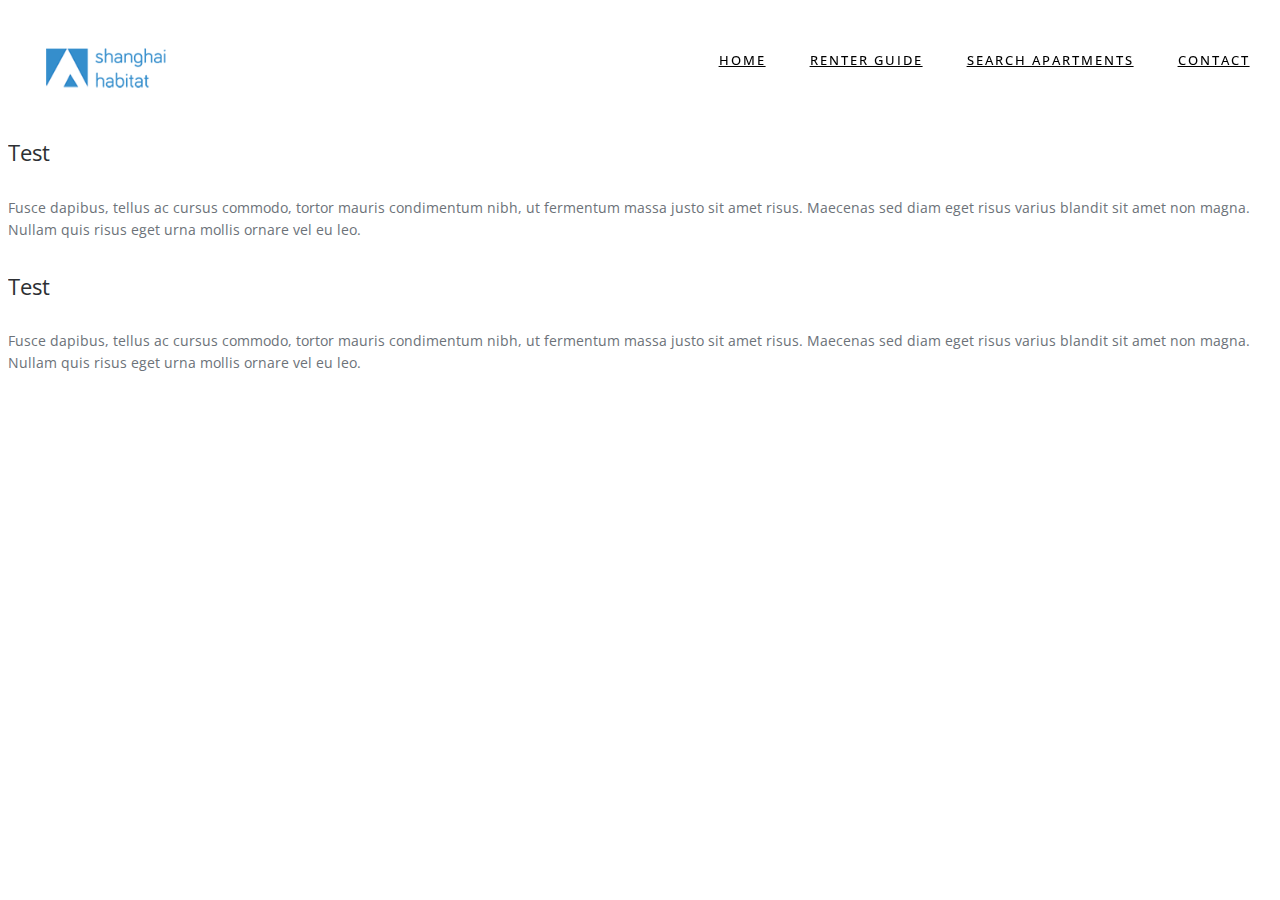
==== contact.html @ 6650846b "0619 change" ====
<!doctype html>
<!--[if lt IE 7]>      <html class="no-js lt-ie9 lt-ie8 lt-ie7" lang=""> <![endif]-->
<!--[if IE 7]>         <html class="no-js lt-ie9 lt-ie8" lang=""> <![endif]-->
<!--[if IE 8]>         <html class="no-js lt-ie9" lang=""> <![endif]-->
<!--[if gt IE 8]><!--> <html class="no-js" lang=""> <!--<![endif]-->

<head>
  <meta charset="utf-8">
  <meta name="description" content="">
  <meta name="viewport" content="width=device-width, initial-scale=1">
  <title>Apartments in Shanghai:SHH</title>
  <link rel="stylesheet" href="css/bootstrap.min.css">
  <link rel="stylesheet" href="css/flexslider.css">
  <link rel="stylesheet" href="css/main.css">
  <link rel="stylesheet" href="css/responsive.css">
  <link rel="stylesheet" href="css/animate.min.css">
  <link rel="stylesheet" href="https://maxcdn.bootstrapcdn.com/font-awesome/4.4.0/css/font-awesome.min.css">
  <link rel="shortcut icon" href="images/logo/favicon.ico">
</head>

<body>

<!-- Header Section -->
<section class="tophead" role="tophead">
  <!-- Navigation Section -->
  <header id="header">
    <div class="header-content clearfix"> <a class="logo" href="#"><img src="images/logo/logo.png" width="120px"></a>
      <nav class="navigation" role="navigation">
        <ul class="primary-nav">
          <li><a href="index.html">Home</a></li>
          <li><a href="renter-guide.html">Renter Guide</a></li>
          <li><a href="search.html">Search Apartments</a></li>
          <li><a href="#contact">Contact</a></li>
        </ul>
      </nav>
      <a href="#" class="nav-toggle">Menu<span></span></a> </div>
  </header>
</section>
<!-- Navigation Section -->

  <!-- Testlist Section --> 
  
<section id="section" class="section test-list">
  <div class="container-fluid">
    <div class="row">
      <div class="col-md-8 col-sm-8">
        <div class="test-list-content">
          <h4>Test</h4>
          <p>Fusce dapibus, tellus ac cursus commodo, tortor mauris condimentum nibh, ut fermentum massa justo sit amet risus. Maecenas sed diam eget risus varius blandit sit amet non magna. Nullam quis risus eget urna mollis ornare vel eu leo.</p>
        </div>
      </div>
    </div>
  </div>

  <div class="container-fluid">
    <div class="row">
      <div class="col-md-8 col-sm-8">
        <div class="test-list-content">
          <h4>Test</h4>
          <p>Fusce dapibus, tellus ac cursus commodo, tortor mauris condimentum nibh, ut fermentum massa justo sit amet risus. Maecenas sed diam eget risus varius blandit sit amet non magna. Nullam quis risus eget urna mollis ornare vel eu leo.</p>
        </div>
      </div>
    </div>
  </div>

  
</section>

</body>
</html>

<!-- JS FILES --> 
<script src="https://ajax.googleapis.com/ajax/libs/jquery/1.11.3/jquery.min.js"></script> 
<script src="js/bootstrap.min.js"></script> 
<script src="js/jquery.flexslider-min.js"></script> 
<script src="js/retina.min.js"></script> 
<script src="js/modernizr.js"></script> 
<script src="js/main.js"></script>
</body>
</html>
---- css/main.css ----
@import url(http://fonts.googleapis.com/css?family=Open%20Sans:300,400,500,600,700);
/* ------------------------------------------------------------------------------
	 Typography
-------------------------------------------------------------------------------*/
p {
	font-size: 14px;
	line-height: 22.4px;
	color: #6c7279;
}
h1 {
	font-size: 65px;
	color: #2d3033;
}
h2 {
	font-size: 40px;
	color: #2d3033;
}
h3 {
	font-size: 28px;
	color: #2d3033;
	font-weight: 300;
}
h4 {
	font-size: 22px;
	color: #2d3033;
	font-weight: 400;
}
h5 {
	font-size: 14px;
	color: #2d3033;
	text-transform: uppercase;
	font-weight: 700;
}
.btn {
	background-color: #333;
	margin-top: 40px;
	color: #fff;
	font-size: 12px;
	font-weight: 600;
	letter-spacing: 1px;
	border-radius: 0px;
	padding: 3% 7%;
	display: inline-block;
	text-transform: uppercase;
}
.btn:hover, .btn:focus {
	background-color: #000;
	color: #fff;
}
.btn-large {
	padding: 15px 40px;
}
/* ------------------------------------------------------------------------------
	 General Style
-------------------------------------------------------------------------------*/
a {
	color: #e84545;
}
a:hover, a:focus {
	text-decoration: none;
	-moz-transition: background-color, color, 0.3s;
	-o-transition: background-color, color, 0.3s;
	-webkit-transition: background-color, color, 0.3s;
	transition: background-color, color, 0.3s;
}
body {
	font-family: "Open Sans", sans-serif;
	font-weight: 400;
	color: #6c7279;
}
ul, ol {
	margin: 0;
	padding: 0;
}
ul li {
	list-style: none;
}
.section {
	padding: 100px 0;
}
.no-padding {
	padding: 0;
}
.no-gutter [class*=col-] {
	padding-right: 0;
	padding-left: 0;
}
.copyrights{
	text-indent:-9999px;
	height:0;
	line-height:0;
	font-size:0;
	overflow:hidden;
}
/* ------------------------------------------------------------------------------
	 Header & navigation
-------------------------------------------------------------------------------*/
#header {
	position: fixed;
	width: 94%;
	z-index: 999;
	margin-left: 3%;
	margin-right: 3%;

}
#header .header-content {
	margin: 0 auto;
	padding: 40px 0;
	width: 100%;
	-moz-transition: padding 0.3s;
	-o-transition: padding 0.3s;
	-webkit-transition: padding 0.3s;
	transition: padding 0.3s;

}
#header .logo {
	font-size: 15px;
	color: #000;
	font-weight: 700;
	float: left;
	text-transform: uppercase;
}
#header.fixed {
	background-color: #fff;

}
#header.fixed .header-content {
	border-bottom: 0;
	padding: 25px 0;
}
#header.fixed .nav-toggle {
	top: 18px;
}
.navigation.open {
	opacity: 0.9;
	visibility: visible;
	-moz-transition: opacity 0.5s;
	-o-transition: opacity 0.5s;
	-webkit-transition: opacity 0.5s;
	transition: opacity 0.5s;
}
.navigation {
	float: right;
}
.navigation li {
	display: inline-block;
}
.navigation a {
	color: #000;
	font-size: 13px;
	font-weight: 500;
	margin-left: 40px;
	letter-spacing: 2px;
	text-transform: uppercase;
}
.navigation a:hover, .navigation a.active {
	color: #bcbcbc;
}
.nav-toggle {
	display: none;
	height: 44px;
	overflow: hidden;
	position: fixed;
	right: 5%;
	text-indent: 100%;
	top: 32px;
	white-space: nowrap;
	width: 44px;
	z-index: 99999;
	-moz-transition: all 0.3s;
	-o-transition: all 0.3s;
	-webkit-transition: all 0.3s;
	transition: all 0.3s;
}
.nav-toggle:before, .nav-toggle:after {
	border-radius: 50%;
	content: "";
	height: 100%;
	left: 0;
	position: absolute;
	top: 0;
	width: 100%;
	-moz-transform: translateZ(0);
	-ms-transform: translateZ(0);
	-webkit-transform: translateZ(0);
	transform: translateZ(0);
	-moz-backface-visibility: hidden;
	-webkit-backface-visibility: hidden;
	backface-visibility: hidden;
	-moz-transition-property: -moz-transform;
	-o-transition-property: -o-transform;
	-webkit-transition-property: -webkit-transform;
	transition-property: transform;
}
.nav-toggle:before {
	background-color: #e84545;
	-moz-transform: scale(1);
	-ms-transform: scale(1);
	-webkit-transform: scale(1);
	transform: scale(1);
	-moz-transition-duration: 0.3s;
	-o-transition-duration: 0.3s;
	-webkit-transition-duration: 0.3s;
	transition-duration: 0.3s;
}
.nav-toggle:after {
	background-color: #e84545;
	-moz-transform: scale(0);
	-ms-transform: scale(0);
	-webkit-transform: scale(0);
	transform: scale(0);
	-moz-transition-duration: 0s;
	-o-transition-duration: 0s;
	-webkit-transition-duration: 0s;
	transition-duration: 0s;
}
.nav-toggle span {
	background-color: #fff;
	bottom: auto;
	display: inline-block;
	height: 3px;
	left: 50%;
	position: absolute;
	right: auto;
	top: 50%;
	width: 18px;
	z-index: 10;
	-moz-transform: translateX(-50%) translateY(-50%);
	-ms-transform: translateX(-50%) translateY(-50%);
	-webkit-transform: translateX(-50%) translateY(-50%);
	transform: translateX(-50%) translateY(-50%);
}
.nav-toggle span:before, .nav-toggle span:after {
	background-color: #fff;
	content: "";
	height: 100%;
	position: absolute;
	right: 0;
	top: 0;
	width: 100%;
	-moz-transform: translateZ(0);
	-ms-transform: translateZ(0);
	-webkit-transform: translateZ(0);
	transform: translateZ(0);
	-moz-backface-visibility: hidden;
	-webkit-backface-visibility: hidden;
	backface-visibility: hidden;
	-moz-transition: -moz-transform 0.3s;
	-o-transition: -o-transform 0.3s;
	-webkit-transition: -webkit-transform 0.3s;
	transition: transform 0.3s;
}
.nav-toggle span:before {
	-moz-transform: translateY(-6px) rotate(0deg);
	-ms-transform: translateY(-6px) rotate(0deg);
	-webkit-transform: translateY(-6px) rotate(0deg);
	transform: translateY(-6px) rotate(0deg);
}
.nav-toggle span:after {
	-moz-transform: translateY(6px) rotate(0deg);
	-ms-transform: translateY(6px) rotate(0deg);
	-webkit-transform: translateY(6px) rotate(0deg);
	transform: translateY(6px) rotate(0deg);
}
.nav-toggle.close-nav:before {
	-moz-transform: scale(0);
	-ms-transform: scale(0);
	-webkit-transform: scale(0);
	transform: scale(0);
}
.nav-toggle.close-nav:after {
	-moz-transform: scale(1);
	-ms-transform: scale(1);
	-webkit-transform: scale(1);
	transform: scale(1);
}
.nav-toggle.close-nav span {
	background-color: rgba(255, 255, 255, 0);
}
.nav-toggle.close-nav span:before, .nav-toggle.close-nav span:after {
	background-color: #fff;
}
.nav-toggle.close-nav span:before {
	-moz-transform: translateY(0) rotate(45deg);
	-ms-transform: translateY(0) rotate(45deg);
	-webkit-transform: translateY(0) rotate(45deg);
	transform: translateY(0) rotate(45deg);
}
.nav-toggle.close-nav span:after {
	-moz-transform: translateY(0) rotate(-45deg);
	-ms-transform: translateY(0) rotate(-45deg);
	-webkit-transform: translateY(0) rotate(-45deg);
	transform: translateY(0) rotate(-45deg);
}
/* ------------------------------------------------------------------------------
	 Header Slider
-------------------------------------------------------------------------------*/

.carousel {
	width: 94%;
	height: 450px;
	margin: auto;

}
.item, .active, .carousel-inner {
	height: 100%;
}
.carousel-caption {
	bottom: 40%;
	color: #fff;
	left: 15%;
	padding-bottom: 20px;
	padding-top: 20px;
	position: absolute;
	right: 15%;
	text-align: center;
	z-index: 10;
}
.carousel-caption h3 {
	font-family: "Open Sans", sans-serif;
	color: white;
	text-shadow: none;
	font-size: 31px;
	font-weight: 700;
	text-transform: uppercase;
	letter-spacing: 5px;
}
.carousel-caption p {
	font-family: "Open Sans", sans-serif;
	color: white;
	text-shadow: none;
	font-size: 13px;
	font-weight: 400;
	letter-spacing: 2px;
}
.carousel-control.left {
	background: none;
}
.carousel-control.right {
	background: none;
}
.carousel-control {
	opacity: 1;
	text-shadow: none;
}
/* ------------------------------------------------------------------------------
	 Welcome
-------------------------------------------------------------------------------*/
.welcome {
	width: 94%;
	margin: auto;
	padding-top: 12%;
	padding-bottom: 2%;
	padding-left: 8%;
}

.welcome-color{
color: #3498db;
	font-weight: 400;
}

.welcome h3{
font-size: 40px ;
}
/* ------------------------------------------------------------------------------
	 listing
-------------------------------------------------------------------------------*/
.listing {
	width: 92%;
	margin: auto;
}
.listing-content{
text-align: center;
}


/* ------------------------------------------------------------------------------
	 Services
-------------------------------------------------------------------------------*/
.services {
	width: 94%;
	margin: auto;
	background-color: #f2f2f2;
}
.services h4 {
	font-size: 33px;
	line-height: 33px;
	letter-spacing: 2px;
	font-weight: 300;
}
.services h5 {
	font-size: 21px;
	font-weight: 300;
	margin-bottom: 10%;
	text-transform: none;
}
.services p {
	color: #6c7279;
	font-size: 13px;
	font-weight: 400;
	margin-top: 7%;
}
.services-content {
	margin: 50px;
}
.services-content li a {
	color: #6c7279;
	line-height: 30px;
}
.services-content li a:hover {
	color: #000;
}
/* ------------------------------------------------------------------------------
	 Portfolio
-------------------------------------------------------------------------------*/
#portfolio {
	width: 92%;
	margin: auto;
}
#portfolio .portfolio-item {
	right: 0;
	margin: 0 0 2px;
	padding: 0 1px;
}
#portfolio .portfolio-item .portfolio-link {
	display: block;
	position: relative;
	margin: 0 auto;
}
#portfolio .portfolio-item .portfolio-link .caption {
	position: absolute;
	width: 100%;
	height: 100%;
	opacity: 0;
	background: rgba(58, 54, 54, .9);
	-webkit-transition: all ease .5s;
	-moz-transition: all ease .5s;
	transition: all ease .5s;
}
#portfolio .portfolio-item .portfolio-link .caption:hover {
	opacity: 1;
}
#portfolio .portfolio-item .portfolio-link .caption .caption-content {
	position: absolute;
	top: 50%;
	width: 100%;
	height: 20px;
	margin-top: -12px;
	text-align: center;
	font-size: 20px;
	color: #fff;
}
#portfolio .portfolio-item .portfolio-link .caption .caption-content i {
	margin-top: -12px;
}
#portfolio .portfolio-item .portfolio-link .caption .caption-content h3 {
	margin: 0;
	color: #e9eaed;
	font-size: 17px;
	letter-spacing: 4px;
	text-transform: uppercase;
}
#portfolio .portfolio-item .portfolio-link .caption .caption-content h4 {
	margin: 10px 0;
	color: #e9eaed;
	font-size: 12px;
	letter-spacing: 2px;
	text-transform: uppercase;
}
#portfolio * {
	z-index: 2;
}
/* ------------------------------------------------------------------------------
	 Testimonials
-------------------------------------------------------------------------------*/
.testimonials {
	width: 94%;
	margin: auto;
	background-color: #333;
	position: relative;
	text-align: center;
}
.testimonials blockquote {
	border: 0;
	margin: 0;
	padding: 100px 15%;
}
.testimonials h1 {
	color: #fff;
	font: 19px "Open Sans", sans-serif;
	font-weight: 300;
	letter-spacing: 1px;
}
.testimonials p {
	color: #fff;
	display: block;
	font-size: 11px;
	font-style: normal;
	letter-spacing: 2px;
	font-weight: 400;
	margin-top: 30px;
	text-transform: uppercase;
}
/* ------------------------------------------------------------------------------
	 Footer
-------------------------------------------------------------------------------*/
.footer {
	width: 94%;
	margin: auto;
	text-align: left;
	padding-top: 5%;
	padding-bottom: 7%;
}
.footer h4 {
	font-size: 13px;
	color: #000;
	margin: 0 0 15px 0;
	padding: 0px;
}
.footer p {
	font-size: 11px;
	color: #6c7279;
}
.footer a {
	color: #000;
}
.footer a:hover {
	text-decoration: underline;
}
.footer .footer-share {
	margin-top: 0;
}
.footer .footer-share li {
	display: inline-block;
	float: none;
}
.footer .footer-share a {
	border: none;
	font-size: 13px;
	color: #000;
	letter-spacing: 15px;
}
.footer .fa-heart {
	color: #e84545;
	font-size: 11px;
	margin: 0 2px;
}
/* ------------------------------------------------------------------------------
	 Work Detial 
-------------------------------------------------------------------------------*/

.work-detail {
	width: 94%;
	margin: auto;
}
.work-detail-margin {
	margin-top: 7%;
}
.detail-image img {
	width: 100%;
}
.detail-contentbox {
	background-color: #f2f2f2;
	padding: 3%;
}
.detail-content h4 {
	font-size: 27px;
	line-height: 27px;
	letter-spacing: 1px;
	font-weight: 300;
}
.detail-content p {
	color: #6c7279;
	font-size: 13px;
	font-weight: 400;
	margin-top: 7%;
}
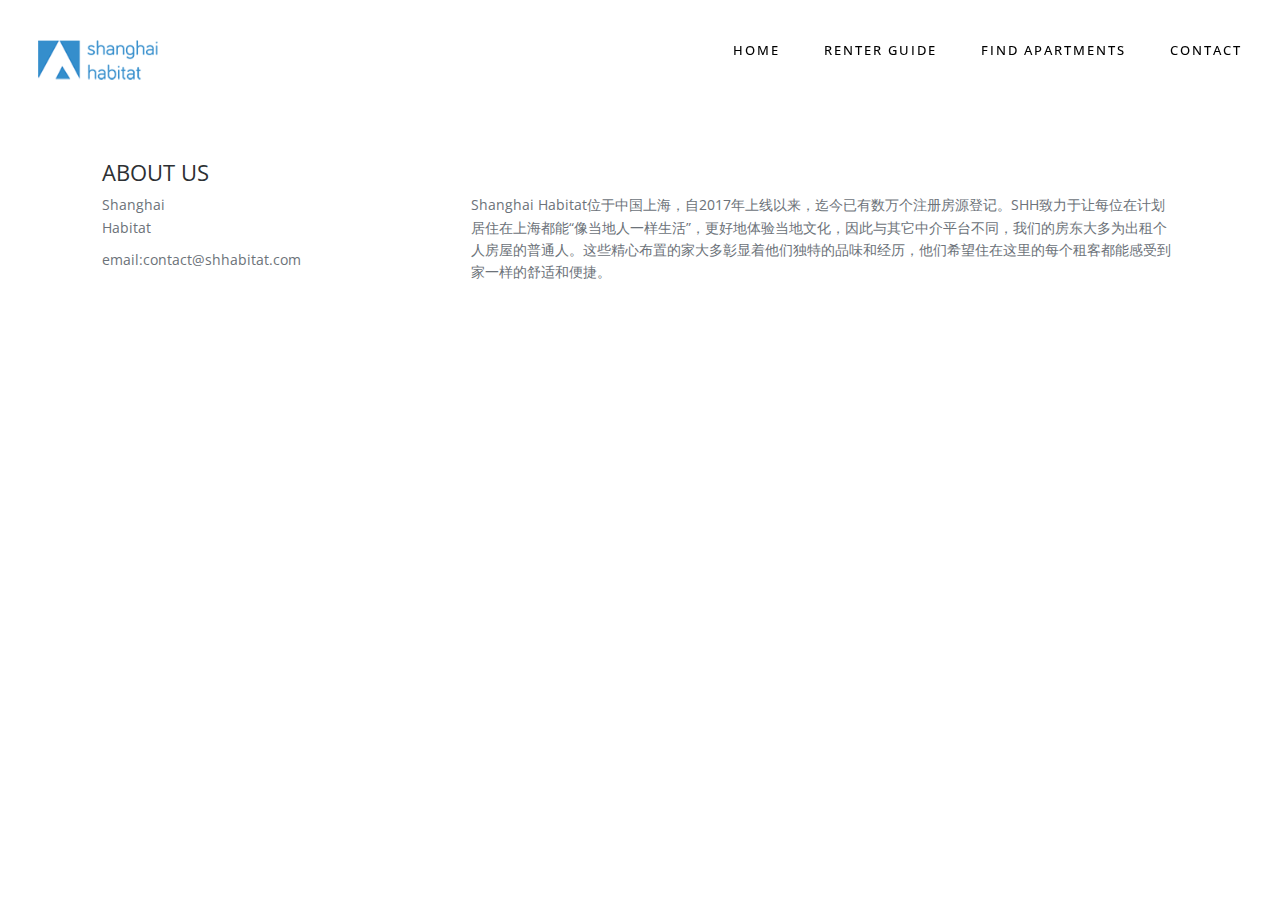
==== commit acc79170: "0622 change2" ====
--- a/contact.html
+++ b/contact.html
@@ -29,7 +29,7 @@
         <ul class="primary-nav">
           <li><a href="index.html">Home</a></li>
           <li><a href="renter-guide.html">Renter Guide</a></li>
-          <li><a href="search.html">Search Apartments</a></li>
+          <li><a href="search.html">Find Apartments</a></li>
           <li><a href="#contact">Contact</a></li>
         </ul>
       </nav>
@@ -40,31 +40,25 @@
 
   <!-- Testlist Section --> 
   
-<section id="section" class="section test-list">
-  <div class="container-fluid">
+<section id="contact" class="section padding-top side-margin">
+	<h4>ABOUT US</h4>
+  <div class="container-fluid no-padding">
     <div class="row">
-      <div class="col-md-8 col-sm-8">
-        <div class="test-list-content">
-          <h4>Test</h4>
-          <p>Fusce dapibus, tellus ac cursus commodo, tortor mauris condimentum nibh, ut fermentum massa justo sit amet risus. Maecenas sed diam eget risus varius blandit sit amet non magna. Nullam quis risus eget urna mollis ornare vel eu leo.</p>
-        </div>
+      <div class="col-md-4">
+          <p>Shanghai<br>Habitat</p>
+					<p>email:contact@shhabitat.com</p>
       </div>
-    </div>
+
+      <div class="col-md-8">
+					<p>Shanghai Habitat位于中国上海，自2017年上线以来，迄今已有数万个注册房源登记。SHH致力于让每位在计划居住在上海都能“像当地人一样生活”，更好地体验当地文化，因此与其它中介平台不同，我们的房东大多为出租个人房屋的普通人。这些精心布置的家大多彰显着他们独特的品味和经历，他们希望住在这里的每个租客都能感受到家一样的舒适和便捷。 </p>
+      </div>
+          </div>
   </div>
+  </section>
 
-  <div class="container-fluid">
-    <div class="row">
-      <div class="col-md-8 col-sm-8">
-        <div class="test-list-content">
-          <h4>Test</h4>
-          <p>Fusce dapibus, tellus ac cursus commodo, tortor mauris condimentum nibh, ut fermentum massa justo sit amet risus. Maecenas sed diam eget risus varius blandit sit amet non magna. Nullam quis risus eget urna mollis ornare vel eu leo.</p>
-        </div>
-      </div>
-    </div>
-  </div>
 
-  
-</section>
+
+
 
 </body>
 </html>
--- a/css/main.css
+++ b/css/main.css
@@ -1,9 +1,10 @@
-
 
 @import url(http://fonts.googleapis.com/css?family=Open%20Sans:300,400,500,600,700);
+
 /* ------------------------------------------------------------------------------
 	 Typography
 -------------------------------------------------------------------------------*/
+
 p {
 	font-size: 14px;
 	line-height: 22.4px;
@@ -52,12 +53,51 @@
 .btn-large {
 	padding: 15px 40px;
 }
+
+
+.btn-outline {
+	margin: auto;
+	padding: 10px;
+	background-color: white;
+	color: #3498db;
+	border: 2px solid #3498db;
+	border-radius: 8px;
+	-webkit-transition-duration: 0.4s; /* Safari */
+	transition-duration: 0.4s;
+}
+
+.btn-outline:hover{
+	background-color:#3498db;
+	color: white;
+}
+
+
+.btn-guide {
+	margin: auto;
+	padding: 10px;
+	background-color: #3498db;
+    color: white;
+    border: 2px solid #3498db;
+    border-radius: 8px;
+    -webkit-transition-duration: 0.4s; /* Safari */
+    transition-duration: 0.4s;
+}
+
+.btn-guide:hover{
+	background-color:white;
+	color: #3498db;
+	border: 2px solid #3498db;
+}
+
+a:focus,input{outline:none;}
+area, a, a img,input{blr:expression(this.onFocus=this.blur());}
 /* ------------------------------------------------------------------------------
 	 General Style
 -------------------------------------------------------------------------------*/
 a {
-	color: #e84545;
-}
+	color: #6c7279;
+}
+
 a:hover, a:focus {
 	text-decoration: none;
 	-moz-transition: background-color, color, 0.3s;
@@ -78,10 +118,18 @@
 	list-style: none;
 }
 .section {
-	padding: 100px 0;
+	padding: 50px 0;
 }
 .no-padding {
 	padding: 0;
+}
+.padding-top{
+	padding-top: 150px
+}
+
+.side-margin{
+	margin-left: 8%;
+	margin-right: 8%;
 }
 .no-gutter [class*=col-] {
 	padding-right: 0;
@@ -93,6 +141,19 @@
 	line-height:0;
 	font-size:0;
 	overflow:hidden;
+}
+
+.blue{
+	color: #3498db;
+}
+
+.center{
+text-align: center;
+}
+
+.side-padding{
+	padding-left: 8%;
+	padding-right: 8%;
 }
 /* ------------------------------------------------------------------------------
 	 Header & navigation
@@ -298,6 +359,341 @@
 	 Header Slider
 -------------------------------------------------------------------------------*/
 
+/* ------------------------------------------------------------------------------
+	 Welcome
+-------------------------------------------------------------------------------*/
+.welcome {
+	width: 94%;
+	margin: auto;
+	padding: 12% 3% 4% 2%;
+}
+
+.welcome-color{
+color: #3498db;
+	font-weight: 400;
+}
+
+.welcome h3{
+font-size: 40px ;
+}
+/* ------------------------------------------------------------------------------
+	 feature listing
+-------------------------------------------------------------------------------*/
+.listing {
+	width: 94%;
+	margin-left: 3%;
+	margin-right: 3%;
+
+}
+.listing-content{
+	text-align: center;
+	padding: 2px;
+	cursor:pointer;
+}
+
+.listing-feature{
+	color: black;
+	font-weight: 600;
+}
+
+.listing-btn{
+	text-align: center;
+	padding-top: 70px;
+	cursor:pointer;
+}
+
+
+/* ------------------------------------------------------------------------------
+	 Portfolio
+-------------------------------------------------------------------------------*/
+#portfolio {
+	width: 94%;
+	margin-left: 3%;
+	margin-right: 3%;
+}
+#portfolio .portfolio-item {
+	right: 0;
+	margin: 0 0 2px;
+	padding: 0 1px;
+}
+#portfolio .portfolio-item .portfolio-link {
+	display: block;
+	position: relative;
+	margin: 0 auto;
+}
+#portfolio .portfolio-item .portfolio-link .caption {
+	position: absolute;
+	width: 100%;
+	height: 100%;
+	opacity: 0;
+	background: rgba(41, 128, 185, .9);
+	-webkit-transition: all ease .5s;
+	-moz-transition: all ease .5s;
+	transition: all ease .5s;
+}
+#portfolio .portfolio-item .portfolio-link .caption:hover {
+	opacity: 1;
+}
+#portfolio .portfolio-item .portfolio-link .caption .caption-content {
+	position: absolute;
+	top: 50%;
+	width: 100%;
+	height: 20px;
+	margin-top: -12px;
+	text-align: center;
+	font-size: 20px;
+	color: #fff;
+}
+#portfolio .portfolio-item .portfolio-link .caption .caption-content i {
+	margin-top: -12px;
+}
+#portfolio .portfolio-item .portfolio-link .caption .caption-content h3 {
+	margin: 0;
+	color: #e9eaed;
+	font-size: 12px;
+	letter-spacing: 4px;
+	text-transform: uppercase;
+}
+#portfolio .portfolio-item .portfolio-link .caption .caption-content h4 {
+	margin: 10px 0;
+	color: #e9eaed;
+	font-size: 12px;
+	letter-spacing: 2px;
+	text-transform: uppercase;
+}
+#portfolio * {
+	z-index: 2;
+}
+
+/* ------------------------------------------------------------------------------
+	 Renter Guide  
+-------------------------------------------------------------------------------*/
+.guide{
+	width: 94%;
+	margin: auto;
+}
+
+.guide h4{
+	text-align: center;
+}
+
+.guide p{
+	padding-top:5px;
+	text-align: center;
+}
+.guide-btn{
+	padding-top:10px;
+	text-align: center;	
+}
+
+
+/* ------------------------------------------------------------------------------
+	 Tab
+-------------------------------------------------------------------------------*/
+.tab{
+	width: 94%;
+	margin: auto;
+	padding-top: 100px;
+	padding-bottom: 5px;
+	padding-left: 10%;
+	float:left;
+	text-align:left;
+}
+
+.tab-image{
+	width: 200px;
+}
+
+#tab{position:absolute;}
+#tab .tabList ul li{
+	float:left;
+	background:#fefefe;
+	border:0px solid #ccc;
+	padding:10px 10px 10px 1px;
+	text-align:center;
+	position:relative;
+	cursor:pointer;
+}
+#tab .tabCon{
+	position:absolute;
+	top:32px;
+	border:0px solid #ccc;
+	border-top:none;
+	width:1000px;
+	height:500px;
+}
+#tab .tabCon div{
+	padding:20px 20px 20px 0px;
+	position:absolute;
+	opacity:0;
+	filter:alpha(opacity=0);
+}
+#tab .tabList li.cur{
+	border-bottom:1px solid;
+	background:#ffffff;
+	color:#000000;
+	font-weight: 600;
+}
+#tab .tabCon div.cur{
+	opacity:1;
+	filter:alpha(opacity=100);
+}
+
+
+
+/* ------------------------------------------------------------------------------
+	 Services
+-------------------------------------------------------------------------------*/
+.services {
+	width: 94%;
+	margin: auto;
+	margin-top: 50px;
+	background-color: #f2f2f2;
+}
+.services h4 {
+	font-size: 33px;
+	line-height: 33px;
+	letter-spacing: 2px;
+	font-weight: 300;
+}
+.services h5 {
+	font-size: 21px;
+	font-weight: 300;
+	margin-bottom: 10%;
+	text-transform: none;
+}
+.services p {
+	color: #6c7279;
+	font-size: 13px;
+	font-weight: 400;
+	margin-top: 7%;
+}
+.services-content {
+	margin: 50px;
+}
+.services-content li a {
+	color: #6c7279;
+	line-height: 30px;
+}
+.services-content li a:hover {
+	color: #000;
+}
+
+/* ------------------------------------------------------------------------------
+	 Testimonials
+-------------------------------------------------------------------------------*/
+.testimonials {
+	width: 94%;
+	margin: auto;
+	background-color: #333;
+	position: relative;
+	text-align: center;
+}
+.testimonials blockquote {
+	border: 0;
+	margin: 0;
+	padding: 100px 15%;
+}
+.testimonials h1 {
+	color: #fff;
+	font: 19px "Open Sans", sans-serif;
+	font-weight: 300;
+	letter-spacing: 1px;
+}
+.testimonials p {
+	color: #fff;
+	display: block;
+	font-size: 11px;
+	font-style: normal;
+	letter-spacing: 2px;
+	font-weight: 400;
+	margin-top: 30px;
+	text-transform: uppercase;
+}
+
+
+
+/* ------------------------------------------------------------------------------
+	 Footer
+-------------------------------------------------------------------------------*/
+.footer {
+	width: 94%;
+	margin: auto;
+	text-align: left;
+	padding-top: 5%;
+	padding-bottom: 7%;
+}
+.footer h4 {
+	font-size: 13px;
+	color: #000;
+	margin: 0 0 15px 0;
+	padding: 0px;
+}
+.footer p {
+	font-size: 11px;
+	color: #6c7279;
+}
+.footer a {
+	color: #000;
+}
+.footer a:hover {
+	text-decoration: underline;
+}
+.footer .footer-share {
+	margin-top: 0;
+}
+.footer .footer-share li {
+	display: inline-block;
+	float: none;
+}
+.footer .footer-share a {
+	border: none;
+	font-size: 13px;
+	color: #000;
+	letter-spacing: 15px;
+}
+.footer .fa-heart {
+	color: #e84545;
+	font-size: 11px;
+	margin: 0 2px;
+}
+/* ------------------------------------------------------------------------------
+	 Work Detial 
+-------------------------------------------------------------------------------*/
+
+.work-detail {
+	width: 94%;
+	margin: auto;
+}
+.work-detail-margin {
+	margin-top: 7%;
+}
+.detail-image img {
+	width: 100%;
+}
+.detail-contentbox {
+	background-color: #f2f2f2;
+	padding: 3%;
+}
+.detail-content h4 {
+	font-size: 27px;
+	line-height: 27px;
+	letter-spacing: 1px;
+	font-weight: 300;
+}
+.detail-content p {
+	color: #6c7279;
+	font-size: 13px;
+	font-weight: 400;
+	margin-top: 7%;
+}
+
+
+/* ------------------------------------------------------------------------------
+	 Carousel  
+-------------------------------------------------------------------------------*/
+
+
 .carousel {
 	width: 94%;
 	height: 450px;
@@ -345,235 +741,92 @@
 	opacity: 1;
 	text-shadow: none;
 }
-/* ------------------------------------------------------------------------------
-	 Welcome
--------------------------------------------------------------------------------*/
-.welcome {
-	width: 94%;
-	margin: auto;
-	padding-top: 12%;
-	padding-bottom: 2%;
-	padding-left: 8%;
-}
-
-.welcome-color{
-color: #3498db;
-	font-weight: 400;
-}
-
-.welcome h3{
-font-size: 40px ;
-}
-/* ------------------------------------------------------------------------------
-	 listing
--------------------------------------------------------------------------------*/
-.listing {
-	width: 92%;
-	margin: auto;
-}
-.listing-content{
-text-align: center;
-}
-
-
-/* ------------------------------------------------------------------------------
-	 Services
--------------------------------------------------------------------------------*/
-.services {
-	width: 94%;
-	margin: auto;
-	background-color: #f2f2f2;
-}
-.services h4 {
-	font-size: 33px;
-	line-height: 33px;
-	letter-spacing: 2px;
-	font-weight: 300;
-}
-.services h5 {
-	font-size: 21px;
-	font-weight: 300;
-	margin-bottom: 10%;
-	text-transform: none;
-}
-.services p {
-	color: #6c7279;
-	font-size: 13px;
-	font-weight: 400;
-	margin-top: 7%;
-}
-.services-content {
-	margin: 50px;
-}
-.services-content li a {
-	color: #6c7279;
-	line-height: 30px;
-}
-.services-content li a:hover {
-	color: #000;
-}
-/* ------------------------------------------------------------------------------
-	 Portfolio
--------------------------------------------------------------------------------*/
-#portfolio {
-	width: 92%;
-	margin: auto;
-}
-#portfolio .portfolio-item {
-	right: 0;
-	margin: 0 0 2px;
-	padding: 0 1px;
-}
-#portfolio .portfolio-item .portfolio-link {
-	display: block;
-	position: relative;
-	margin: 0 auto;
-}
-#portfolio .portfolio-item .portfolio-link .caption {
-	position: absolute;
-	width: 100%;
-	height: 100%;
-	opacity: 0;
-	background: rgba(58, 54, 54, .9);
-	-webkit-transition: all ease .5s;
-	-moz-transition: all ease .5s;
-	transition: all ease .5s;
-}
-#portfolio .portfolio-item .portfolio-link .caption:hover {
-	opacity: 1;
-}
-#portfolio .portfolio-item .portfolio-link .caption .caption-content {
-	position: absolute;
-	top: 50%;
-	width: 100%;
-	height: 20px;
-	margin-top: -12px;
+
+/* ------------------------------------------------------------------------------
+	 guide page
+-------------------------------------------------------------------------------*/
+.renter-guide{
+	padding: 100px 0 50px 0;
+		margin-left: 3%;
+		margin-right:3%;
+}
+
+.guide-heading{
+	padding: 40px 0 40px 0;
+	color: #2980B9;
 	text-align: center;
-	font-size: 20px;
-	color: #fff;
-}
-#portfolio .portfolio-item .portfolio-link .caption .caption-content i {
-	margin-top: -12px;
-}
-#portfolio .portfolio-item .portfolio-link .caption .caption-content h3 {
-	margin: 0;
-	color: #e9eaed;
-	font-size: 17px;
-	letter-spacing: 4px;
-	text-transform: uppercase;
-}
-#portfolio .portfolio-item .portfolio-link .caption .caption-content h4 {
-	margin: 10px 0;
-	color: #e9eaed;
-	font-size: 12px;
-	letter-spacing: 2px;
-	text-transform: uppercase;
-}
-#portfolio * {
-	z-index: 2;
-}
-/* ------------------------------------------------------------------------------
-	 Testimonials
--------------------------------------------------------------------------------*/
-.testimonials {
-	width: 94%;
-	margin: auto;
-	background-color: #333;
-	position: relative;
-	text-align: center;
-}
-.testimonials blockquote {
-	border: 0;
-	margin: 0;
-	padding: 100px 15%;
-}
-.testimonials h1 {
-	color: #fff;
-	font: 19px "Open Sans", sans-serif;
-	font-weight: 300;
-	letter-spacing: 1px;
-}
-.testimonials p {
-	color: #fff;
-	display: block;
-	font-size: 11px;
-	font-style: normal;
-	letter-spacing: 2px;
-	font-weight: 400;
-	margin-top: 30px;
-	text-transform: uppercase;
-}
-/* ------------------------------------------------------------------------------
-	 Footer
--------------------------------------------------------------------------------*/
-.footer {
-	width: 94%;
-	margin: auto;
+}
+
+.guide-bkg{
+	background-color: #2980B9;
+}
+
+.guide-context{
+	color: #2d3033;
+	font-size: 14px;
+}
+
+.guide-head-top{
+	color: white;
+	padding: 25px 0 5px 20px;
 	text-align: left;
-	padding-top: 5%;
-	padding-bottom: 7%;
-}
-.footer h4 {
-	font-size: 13px;
-	color: #000;
-	margin: 0 0 15px 0;
-	padding: 0px;
-}
-.footer p {
-	font-size: 11px;
-	color: #6c7279;
-}
-.footer a {
-	color: #000;
-}
-.footer a:hover {
-	text-decoration: underline;
-}
-.footer .footer-share {
-	margin-top: 0;
-}
-.footer .footer-share li {
-	display: inline-block;
-	float: none;
-}
-.footer .footer-share a {
-	border: none;
-	font-size: 13px;
-	color: #000;
-	letter-spacing: 15px;
-}
-.footer .fa-heart {
-	color: #e84545;
-	font-size: 11px;
-	margin: 0 2px;
-}
-/* ------------------------------------------------------------------------------
-	 Work Detial 
--------------------------------------------------------------------------------*/
-
-.work-detail {
-	width: 94%;
-	margin: auto;
-}
-.work-detail-margin {
-	margin-top: 7%;
-}
-.detail-image img {
-	width: 100%;
-}
-.detail-contentbox {
-	background-color: #f2f2f2;
-	padding: 3%;
-}
-.detail-content h4 {
-	font-size: 27px;
-	line-height: 27px;
-	letter-spacing: 1px;
-	font-weight: 300;
-}
-.detail-content p {
-	color: #6c7279;
-	font-size: 13px;
-	font-weight: 400;
-	margin-top: 7%;
-}
+	font-weight: 500;
+	line-height: 40px;
+}
+
+.guide-head-con{
+	color: white;
+	padding: 0 0 10px 20px;
+}
+
+.guide-head-img{
+	width: 70%;
+	display: inline;
+	float:right;
+	padding-right: 0;
+}
+
+/* ------------------------------------------------------------------------------
+	 search
+-------------------------------------------------------------------------------*/
+.line {
+ height:1px;
+ width:100%;
+ background:#2C3E50;
+ overflow:hidden;
+ }
+ 
+.search{
+	padding-top: 150px;
+	margin-left: 8%;
+	margin-right: 8%;
+}
+
+.search-row{
+	padding: 20px 0 20px 0;
+}
+.search-image{
+	width:300px;
+}
+
+ul.pagination {
+    display: inline-block;
+    padding: 0;
+    margin: 5px;
+}
+
+ul.pagination li {display: inline;}
+
+ul.pagination li a {
+    color: black;
+    float: left;
+    padding: 8px 16px;
+    text-decoration: none;
+}
+
+ul.pagination li a.active {
+    background-color: #2980B9;
+    color: white;
+}
+
+ul.pagination li a:hover:not(.active) {background-color: #ddd;}--- a/css/responsive.css
+++ b/css/responsive.css
@@ -0,0 +1,110 @@
+@media screen and (max-width: 1024px) {
+#header .header-content {
+	width: 90%;
+}
+.nav-toggle {
+	display: block;
+}
+.navigation {
+	position: fixed;
+	background-color: #000;
+	width: 100%;
+	height: 100%;
+	top: 0;
+	left: 0;
+	z-index: 99999;
+	visibility: hidden;
+	opacity: 0;
+	-webkit-transition: opacity 0.5s, visibility 0s 0.5s;
+	transition: opacity 0.5s, visibility 0s 0.5s;
+}
+.navigation .primary-nav {
+	position: relative;
+	top: 45%;
+	-moz-transform: translateY(-45%);
+	-ms-transform: translateY(-45%);
+	-webkit-transform: translateY(-45%);
+	transform: translateY(-45%);
+}
+.navigation li {
+	display: block;
+	margin-bottom: 20px;
+}
+.navigation a {
+	display: block;
+	font-size: 25px;
+	margin: 0;
+	color: #fff;
+	font-size: 13px;
+	text-align: center;
+}
+.testimonials blockquote {
+	padding: 20px 5% 0;
+}
+.testimonials p {
+	font-size: 26px;
+}
+.flex-control-nav {
+	bottom: 20px;
+}
+}
+@media screen and (max-width: 768px) {
+.banner-text {
+	padding-top: 30%;
+}
+.banner-text h1 {
+	font-size: 42px;
+}
+.banner-text p {
+	font-size: 18px;
+}
+.flexslider {
+	padding-bottom: 80px;
+}
+.flex-control-nav {
+	width: 100%;
+}
+.footer .footer-col {
+	margin-bottom: 50px;
+}
+.detail-contentbox {
+	background-color: #f2f2f2;
+	padding: 6%;
+}
+}
+@media screen and (max-width: 640px) {
+.banner-text {
+	padding-top: 35%;
+}
+.detail-contentbox {
+	background-color: #f2f2f2;
+	padding: 6%;
+}
+}
+@media screen and (max-width: 480px) {
+.banner-text {
+	padding-top: 45%;
+}
+.banner-text h1 {
+	font-size: 32px;
+}
+.detail-contentbox {
+	background-color: #f2f2f2;
+	padding: 6%;
+}
+}
+@media screen and (max-width: 320px) {
+.banner-text {
+	padding-top: 55%;
+}
+.testimonials blockquote {
+	padding: 20px 5% 0;
+}
+.testimonials p {
+	font-size: 11px;
+}
+.detail-contentbox {
+	background-color: #f2f2f2;
+	padding: 6%;
+}
+}
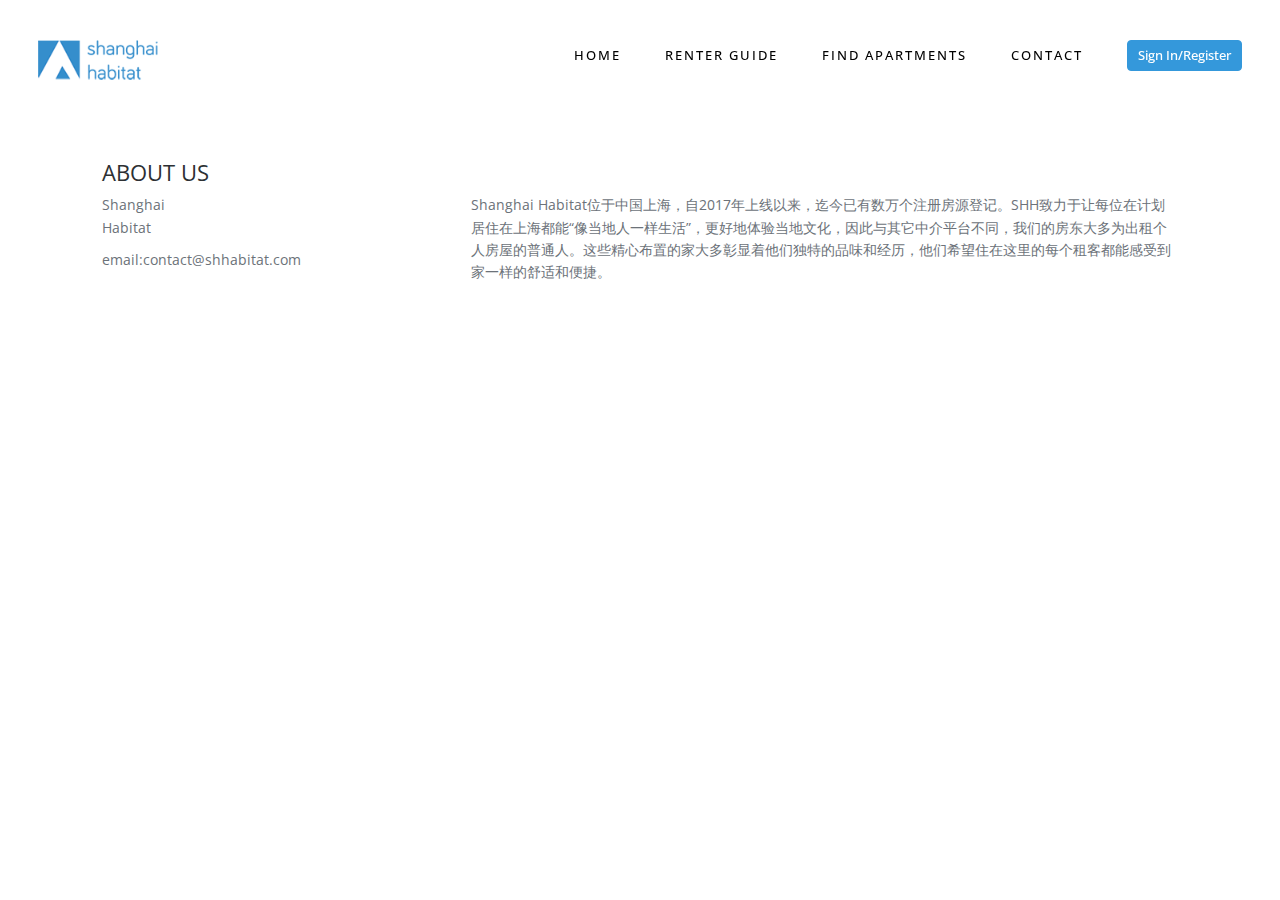
==== commit 9ec67ef2: "0627 login menu" ====
--- a/contact.html
+++ b/contact.html
@@ -14,6 +14,7 @@
   <link rel="stylesheet" href="css/main.css">
   <link rel="stylesheet" href="css/responsive.css">
   <link rel="stylesheet" href="css/animate.min.css">
+  <link rel="stylesheet" href="css/login-register.css">
   <link rel="stylesheet" href="https://maxcdn.bootstrapcdn.com/font-awesome/4.4.0/css/font-awesome.min.css">
   <link rel="shortcut icon" href="images/logo/favicon.ico">
 </head>
@@ -31,6 +32,7 @@
           <li><a href="renter-guide.html">Renter Guide</a></li>
           <li><a href="search.html">Find Apartments</a></li>
           <li><a href="#contact">Contact</a></li>
+          <li><a href="javascript:void(0)" onclick="openLoginModal();"><button class="btn-head">Sign In/Register</button></a></li>
         </ul>
       </nav>
       <a href="#" class="nav-toggle">Menu<span></span></a> </div>
@@ -59,6 +61,61 @@
 
 
 
+<!-- hide log-in section -->
+<div class="modal fade login" id="loginModal">
+  <div class="modal-dialog login animated">
+    <div class="modal-content">
+      <div class="modal-header">
+        <button type="button" class="close" data-dismiss="modal" aria-hidden="true">&times;</button>
+        <h4 class="modal-title">Welcome</h4>
+      </div>
+      <div class="modal-body">
+        <div class="box">
+          <div class="content">
+            <div class="division">
+              <div class="line l"></div>
+              <div class="line r"></div>
+            </div>
+            <div class="error"></div>
+            <div class="form loginBox">
+              <form method="post" action="/login" accept-charset="UTF-8">
+                <input id="email-login" class="form-control" type="text" placeholder="Email" name="email">
+                <input id="password-login" class="form-control" type="password" placeholder="Password" name="password">
+                <input class="btn btn-default btn-login" type="button" value="Login" onclick="loginAjax()">
+              </form>
+            </div>
+          </div>
+        </div>
+        <div class="box">
+          <div class="content registerBox" style="display:none;">
+            <div class="form">
+              <form method="post" html="{:multipart=>true}" data-remote="true" action="/register" accept-charset="UTF-8">
+                <input id="email" class="form-control" type="text" placeholder="Email" name="email">
+                <input id="password" class="form-control" type="password" placeholder="Password" name="password">
+                <input id="password_confirmation" class="form-control" type="password" placeholder="Repeat Password" name="password_confirmation">
+                <input class="btn btn-default btn-register" type="submit" value="Create account" name="commit">
+              </form>
+            </div>
+          </div>
+        </div>
+      </div>
+      <div class="modal-footer">
+        <div class="forgot login-footer">
+          <span><a href="#header" class="forgot-left">Forget password</a></span><br>
+          <span>Looking to
+                                 <a class="blue" href="javascript: showRegisterForm();">create an account</a>
+                            ?</span>
+        </div>
+        <div class="forgot register-footer" style="display:none">
+          <span>Already have an account?</span>
+          <a class="blue" href="javascript: showLoginForm();">Login</a>
+        </div>
+      </div>
+    </div>
+  </div>
+</div>
+
+
 
 </body>
 </html>
@@ -70,5 +127,6 @@
 <script src="js/retina.min.js"></script> 
 <script src="js/modernizr.js"></script> 
 <script src="js/main.js"></script>
+<script src="js/login-register.js"></script>
 </body>
 </html>--- a/css/main.css
+++ b/css/main.css
@@ -88,6 +88,24 @@
 	color: #3498db;
 	border: 2px solid #3498db;
 }
+
+
+.btn-head {
+	margin:auto;
+	padding: 5px 10px 5px 10px;
+	background-color: #3498db;
+	color: white;
+	border: 1px solid #3498db;
+	border-radius: 4px;
+	-webkit-transition-duration: 0.4s; /* Safari */
+	transition-duration: 0.4s;
+}
+.btn-head:hover{
+	background-color:white;
+	color: #3498db;
+	border: 1px solid #3498db;
+}
+
 
 a:focus,input{outline:none;}
 area, a, a img,input{blr:expression(this.onFocus=this.blur());}
--- a/css/login-register.css
+++ b/css/login-register.css
@@ -0,0 +1,234 @@
+/*  Shake animation  */
+
+@charset "UTF-8";
+
+.animated {
+  -webkit-animation-duration: 1s;
+	   -moz-animation-duration: 1s;
+	     -o-animation-duration: 1s;
+	        animation-duration: 1s;
+	-webkit-animation-fill-mode: both;
+	   -moz-animation-fill-mode: both;
+	     -o-animation-fill-mode: both;
+	        animation-fill-mode: both;
+}
+
+.animated.hinges {
+	-webkit-animation-duration: 2s;
+	   -moz-animation-duration: 2s;
+	     -o-animation-duration: 2s;
+	        animation-duration: 2s;
+}
+
+.animated.slow {
+	-webkit-animation-duration: 3s;
+	   -moz-animation-duration: 3s;
+	     -o-animation-duration: 3s;
+	        animation-duration: 3s;
+}
+
+.animated.snail {
+	-webkit-animation-duration: 4s;
+	   -moz-animation-duration: 4s;
+	     -o-animation-duration: 4s;
+	        animation-duration: 4s;
+}
+
+@-webkit-keyframes shake {
+	0%, 100% {-webkit-transform: translateX(0);}
+	10%, 30%, 50%, 70%, 90% {-webkit-transform: translateX(-10px);}
+	20%, 40%, 60%, 80% {-webkit-transform: translateX(10px);}
+}
+
+@-moz-keyframes shake {
+	0%, 100% {-moz-transform: translateX(0);}
+	10%, 30%, 50%, 70%, 90% {-moz-transform: translateX(-10px);}
+	20%, 40%, 60%, 80% {-moz-transform: translateX(10px);}
+}
+
+@-o-keyframes shake {
+	0%, 100% {-o-transform: translateX(0);}
+	10%, 30%, 50%, 70%, 90% {-o-transform: translateX(-10px);}
+	20%, 40%, 60%, 80% {-o-transform: translateX(10px);}
+}
+
+@keyframes shake {
+	0%, 100% {transform: translateX(0);}
+	10%, 30%, 50%, 70%, 90% {transform: translateX(-10px);}
+	20%, 40%, 60%, 80% {transform: translateX(10px);}
+}
+
+.shake {
+	-webkit-animation-name: shake;
+	-moz-animation-name: shake;
+	-o-animation-name: shake;
+	animation-name: shake;
+}
+
+.login .modal-dialog{
+    width: 350px;
+}
+.login .modal-footer{
+    border-top: 0;
+    margin-top: 0px;
+    padding: 10px 20px 20px;
+}
+.login .modal-header {
+    border: 0 none;
+    padding: 15px 15px 15px;
+/*     padding: 11px 15px; */
+}
+.login .modal-body{
+/*     background-color: #eeeeee; */
+}
+.login .division {
+    float: none;
+    margin: 0 auto 18px;
+    overflow: hidden;
+    position: relative;
+    text-align: center;
+    width: 100%;
+}
+.login .division .line {
+    border-top: 1px solid #DFDFDF;
+    position: absolute;
+    top: 10px;
+    width: 34%;
+}
+.login .division .line.l {
+    left: 0;
+}
+.login .division .line.r {
+    right: 0;
+}
+.login .division span {
+    color: #424242;
+    font-size: 17px;
+}
+.login .box .social {
+    float: none;
+    margin: 0 auto 30px;
+    text-align: center;
+}
+
+.login .social .circle{
+    background-color: #EEEEEE;
+    color: #FFFFFF;
+    border-radius: 100px;
+    display: inline-block;
+    margin: 0 17px;
+    padding: 15px;
+}
+.login .social .circle .fa{
+    font-size: 16px;
+}
+.login .social .facebook{
+    background-color: #455CA8;
+    color: #FFFFFF;
+}
+.login .social .google{
+    background-color: #F74933;
+}
+.login .social .github{
+    background-color: #403A3A;
+}
+.login .facebook:hover{
+    background-color: #6E83CD;
+}
+.login .google:hover{
+    background-color: #FF7566;
+}
+.login .github:hover{
+    background-color: #4D4D4d;;
+}
+.login .forgot {
+    color: #797979;
+    margin-left: 0;
+    overflow: hidden;
+    text-align: left;
+    width: 100%;
+}
+
+.forgot a{
+font-weight: 500;
+}
+
+.forgot-left{
+    text-align: left;
+    color: #797979;
+    cursor: hand;
+}
+
+
+.login .btn-login, .registerBox .btn-register{
+    background-color: #3498DB;
+    border-color: #3498DB;
+    border-width: 0;
+    color: #FFFFFF;
+    display: block;
+    margin: 0 auto;
+    padding: 15px 30px;
+    text-transform: uppercase;
+    width: 100%;
+}
+.login .btn-login:hover, .registerBox .btn-register:hover{
+    background-color: #2980B9;
+    color: #FFFFFF;
+}
+.login .form-control{
+    border-radius: 3px;
+    background-color: rgba(0, 0, 0, 0.09);
+    box-shadow: 0 1px 0px 0px rgba(0, 0, 0, 0.09) inset;
+    color: #FFFFFF;
+}
+.login .form-control:hover{
+    background-color: rgba(0,0,0,.16);
+}
+.login .form-control:focus{
+    box-shadow: 0 1px 0 0 rgba(0, 0, 0, 0.04) inset;
+    background-color: rgba(0,0,0,0.23);
+    color: #FFFFFF;
+}
+.login .box .form input[type="text"], .login .box .form input[type="password"] {
+    border-radius: 3px;
+    border: none;
+    color: #333333;
+    font-size: 16px;
+    height: 46px;
+    margin-bottom: 5px;
+    padding: 13px 12px;
+    width: 100%;
+}
+
+
+@media (max-width:400px){
+    .login .modal-dialog{
+        width: 100%;
+    }
+}
+
+.big-login, .big-register{
+    background-color: #00A4E4;
+    color: #FFFFFF;
+    border-radius: 7px;
+    border-width: 2px;
+    font-size: 14px;
+    font-style: normal;
+    font-weight: 200;
+    padding: 16px 60px;
+    text-transform: uppercase;
+    transition: all 0.3s ease 0s;
+}
+.big-login:hover{
+    background-color: #00A4E4;
+    color: #FFFFFF;
+}
+.big-register{
+    background-color: rgba(0,0,0,.0);
+    color: #00bbff;
+    border-color: #00bbff;
+}
+.big-register:hover{
+    border-color: #00A4E4;
+    color:  #00A4E4;
+}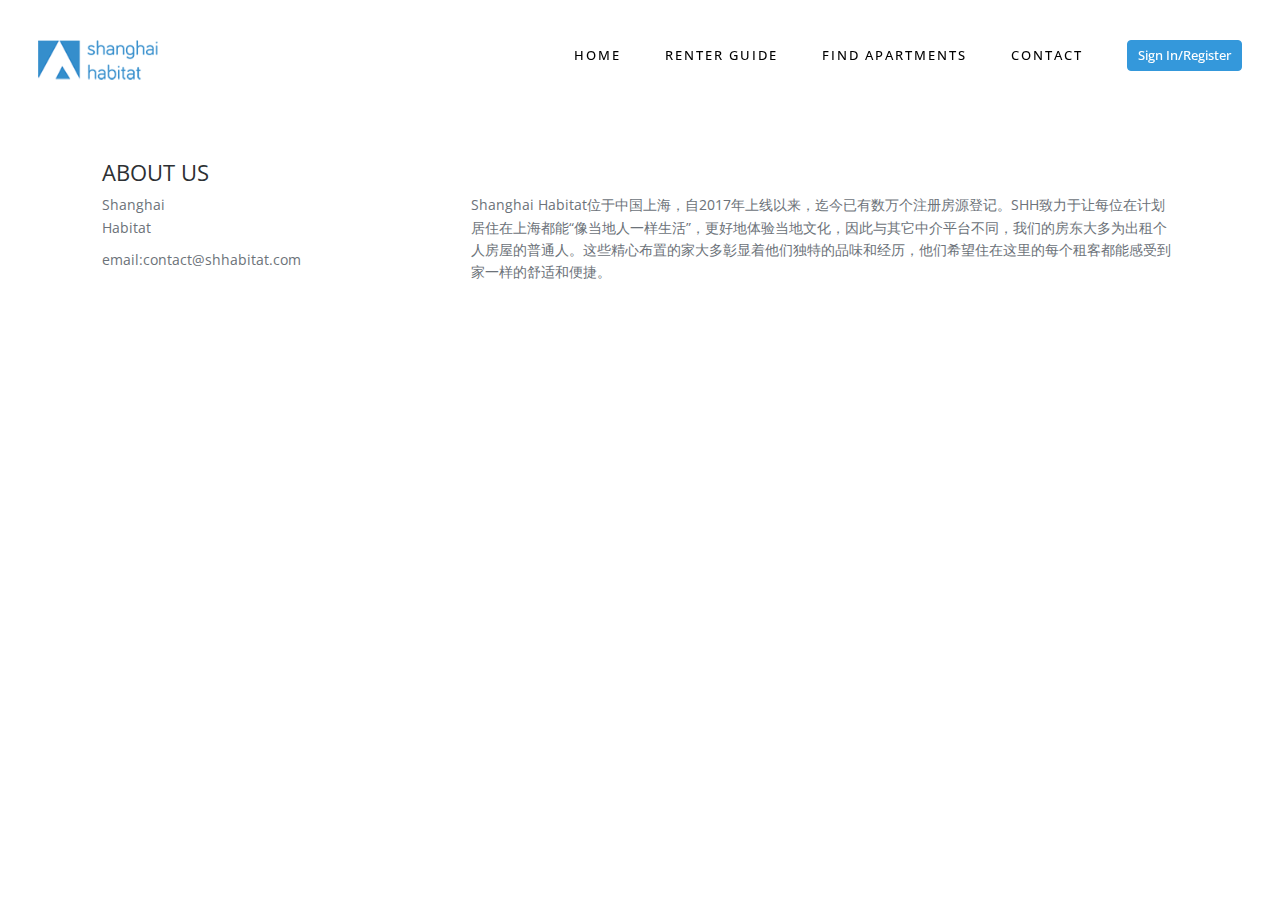
==== commit b4d8e430: "0629" ====
--- a/contact.html
+++ b/contact.html
@@ -120,8 +120,8 @@
 </body>
 </html>
 
-<!-- JS FILES --> 
-<script src="https://ajax.googleapis.com/ajax/libs/jquery/1.11.3/jquery.min.js"></script> 
+<!-- JS FILES -->
+<script src="js/jquery.min.js"></script>
 <script src="js/bootstrap.min.js"></script> 
 <script src="js/jquery.flexslider-min.js"></script> 
 <script src="js/retina.min.js"></script> 
--- a/css/main.css
+++ b/css/main.css
@@ -373,9 +373,6 @@
 	-webkit-transform: translateY(0) rotate(-45deg);
 	transform: translateY(0) rotate(-45deg);
 }
-/* ------------------------------------------------------------------------------
-	 Header Slider
--------------------------------------------------------------------------------*/
 
 /* ------------------------------------------------------------------------------
 	 Welcome
@@ -383,7 +380,7 @@
 .welcome {
 	width: 94%;
 	margin: auto;
-	padding: 12% 3% 4% 2%;
+	padding: 15% 3% 4% 2%;
 }
 
 .welcome-color{
@@ -419,7 +416,10 @@
 	padding-top: 70px;
 	cursor:pointer;
 }
-
+.listing-image{
+	width: auto;
+
+}
 
 /* ------------------------------------------------------------------------------
 	 Portfolio
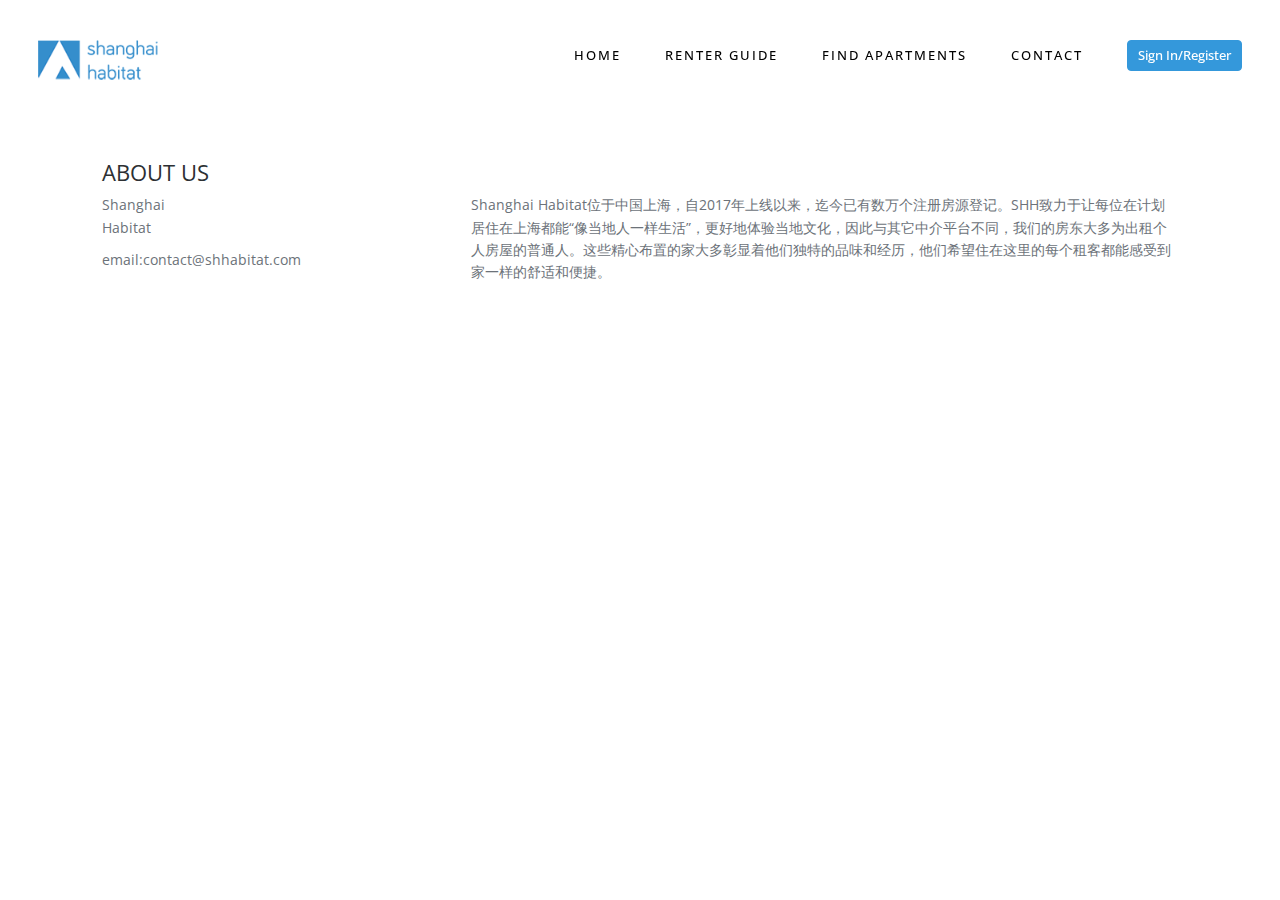
==== commit f647f761: "0703 updates" ====
--- a/contact.html
+++ b/contact.html
@@ -25,7 +25,7 @@
 <section class="tophead" role="tophead">
   <!-- Navigation Section -->
   <header id="header">
-    <div class="header-content clearfix"> <a class="logo" href="#"><img src="images/logo/logo.png" width="120px"></a>
+    <div class="header-content clearfix"> <a class="logo" href="index.html"><img src="images/logo/logo.png" width="120px"></a>
       <nav class="navigation" role="navigation">
         <ul class="primary-nav">
           <li><a href="index.html">Home</a></li>
--- a/css/main.css
+++ b/css/main.css
@@ -203,11 +203,10 @@
 }
 #header.fixed {
 	background-color: #fff;
-
 }
 #header.fixed .header-content {
 	border-bottom: 0;
-	padding: 25px 0;
+	padding: 25px 0 15px 0;
 }
 #header.fixed .nav-toggle {
 	top: 18px;
@@ -770,9 +769,33 @@
 }
 
 .guide-heading{
-	padding: 40px 0 40px 0;
+	padding: 50px 0 50px 0;
 	color: #2980B9;
 	text-align: center;
+	text-transform: capitalize;
+	font-weight: 600;
+}
+
+.guide-subheading{
+	padding: 10px 0 10px 0;
+	color: #2980B9;
+	text-align: center;
+	text-transform: capitalize;
+	font-size: 20px;
+}
+
+.guide-context-title{
+	color: #2980B9;
+	text-align: right;
+	text-transform: capitalize;
+	font-weight: 600;
+	font-size: 16px;
+}
+
+.renter-guide h5{
+	font-weight:500;
+	text-transform: capitalize;
+	color: #2980B9;
 }
 
 .guide-bkg{
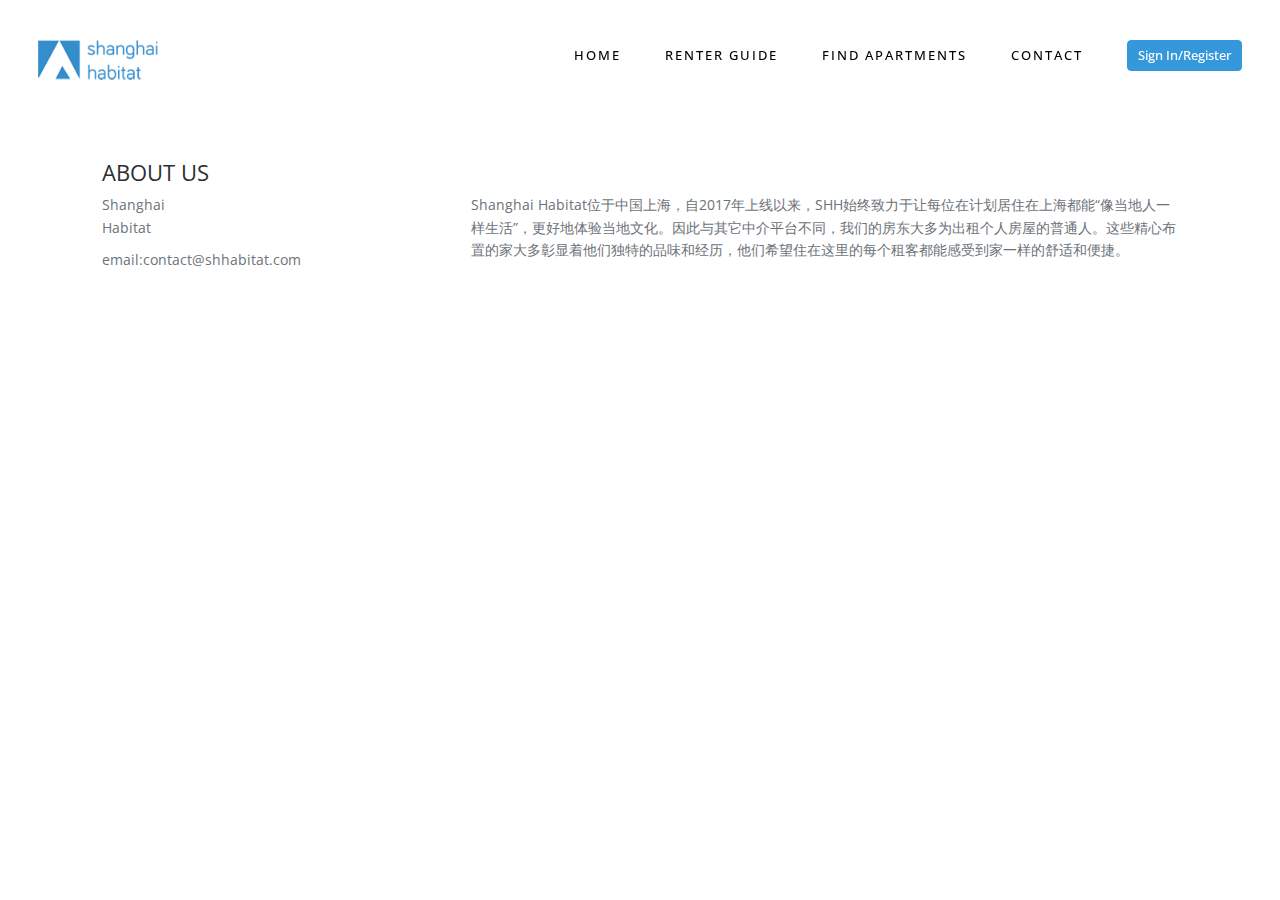
==== commit 58038cf1: "0706" ====
--- a/contact.html
+++ b/contact.html
@@ -52,7 +52,7 @@
       </div>
 
       <div class="col-md-8">
-					<p>Shanghai Habitat位于中国上海，自2017年上线以来，迄今已有数万个注册房源登记。SHH致力于让每位在计划居住在上海都能“像当地人一样生活”，更好地体验当地文化，因此与其它中介平台不同，我们的房东大多为出租个人房屋的普通人。这些精心布置的家大多彰显着他们独特的品味和经历，他们希望住在这里的每个租客都能感受到家一样的舒适和便捷。 </p>
+					<p>Shanghai Habitat位于中国上海，自2017年上线以来，SHH始终致力于让每位在计划居住在上海都能“像当地人一样生活”，更好地体验当地文化。因此与其它中介平台不同，我们的房东大多为出租个人房屋的普通人。这些精心布置的家大多彰显着他们独特的品味和经历，他们希望住在这里的每个租客都能感受到家一样的舒适和便捷。 </p>
       </div>
           </div>
   </div>
--- a/css/main.css
+++ b/css/main.css
@@ -173,6 +173,7 @@
 	padding-left: 8%;
 	padding-right: 8%;
 }
+
 /* ------------------------------------------------------------------------------
 	 Header & navigation
 -------------------------------------------------------------------------------*/
@@ -681,6 +682,7 @@
 .work-detail {
 	width: 94%;
 	margin: auto;
+	padding-top: 150px;
 }
 .work-detail-margin {
 	margin-top: 7%;
@@ -766,6 +768,10 @@
 	padding: 100px 0 50px 0;
 		margin-left: 3%;
 		margin-right:3%;
+}
+
+.guide-img{
+	width: 200px;
 }
 
 .guide-heading{
@@ -870,4 +876,4 @@
     color: white;
 }
 
-ul.pagination li a:hover:not(.active) {background-color: #ddd;}+ul.pagination li a:hover:not(.active) {background-color: #ddd;}
